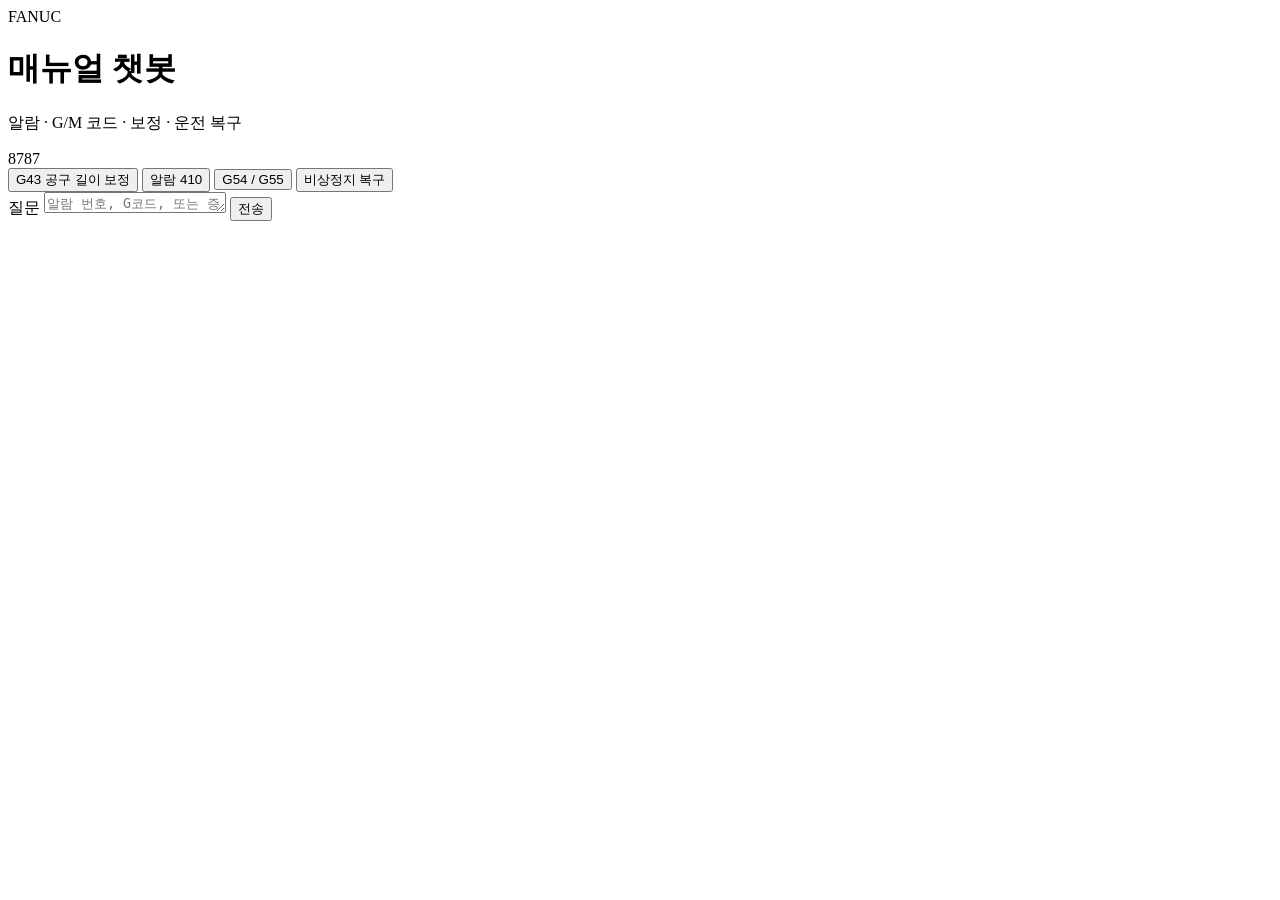
==== frontend/index.html @ 38d97f59 "Initial chatbot project" ====
<!DOCTYPE html>
<html lang="ko">
<head>
  <meta charset="UTF-8">
  <meta name="viewport" content="width=device-width, initial-scale=1.0">
  <title>FANUC 매뉴얼 챗봇</title>
  <link rel="stylesheet" href="/css/style.css">
</head>
<body>
  <div class="app">
    <header class="header">
      <div class="brand">
        <span class="brand-mark">FANUC</span>
        <div>
          <h1>매뉴얼 챗봇</h1>
          <p>알람 · G/M 코드 · 보정 · 운전 복구</p>
        </div>
      </div>
      <span class="status" id="status">8787</span>
    </header>

    <main class="chat" id="chat" aria-live="polite"></main>

    <section class="suggest" id="suggest">
      <button type="button" data-q="G43이 무엇인가요?">G43 공구 길이 보정</button>
      <button type="button" data-q="알람 410은 무슨 뜻인가요?">알람 410</button>
      <button type="button" data-q="G54와 G55 차이가 뭔가요?">G54 / G55</button>
      <button type="button" data-q="비상정지 후 어떻게 복구하나요?">비상정지 복구</button>
    </section>

    <form class="composer" id="form">
      <label class="sr-only" for="input">질문</label>
      <textarea id="input" rows="1" placeholder="알람 번호, G코드, 또는 증상을 입력하세요" required></textarea>
      <button type="submit" id="send">전송</button>
    </form>
  </div>
  <script src="/js/app.js"></script>
</body>
</html>
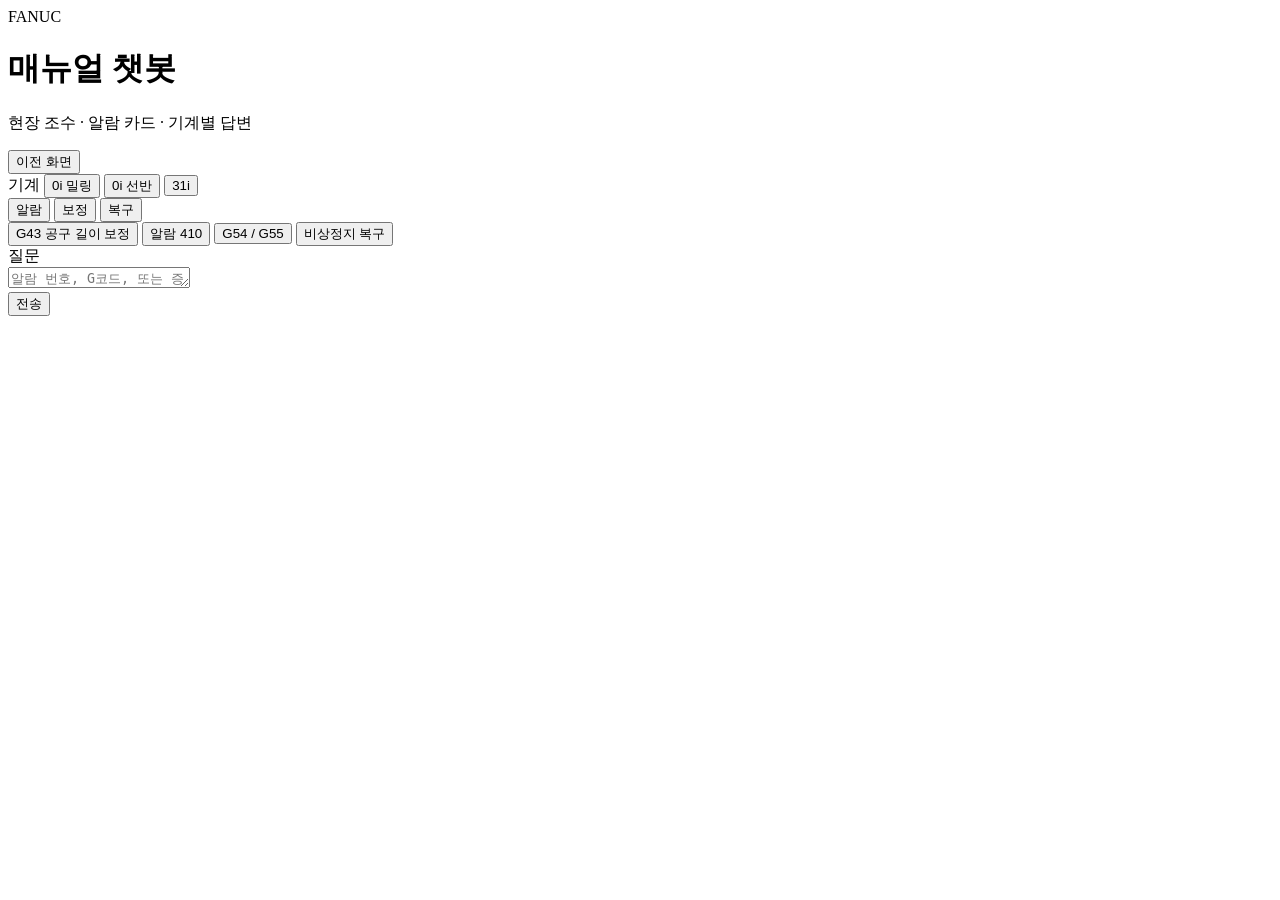
==== commit 15ebfebf: "Update chatbot UI and backend" ====
--- a/frontend/index.html
+++ b/frontend/index.html
@@ -4,24 +4,42 @@
   <meta charset="UTF-8">
   <meta name="viewport" content="width=device-width, initial-scale=1.0">
   <title>FANUC 매뉴얼 챗봇</title>
-  <link rel="stylesheet" href="/css/style.css">
+  <link rel="stylesheet" href="/css/style.css?v=workshop4">
 </head>
-<body>
+<body class="workshop">
   <div class="app">
     <header class="header">
       <div class="brand">
+        <span class="led" aria-hidden="true"></span>
         <span class="brand-mark">FANUC</span>
         <div>
           <h1>매뉴얼 챗봇</h1>
-          <p>알람 · G/M 코드 · 보정 · 운전 복구</p>
+          <p id="header-sub">현장 조수 · 알람 카드 · 기계별 답변</p>
         </div>
       </div>
-      <span class="status" id="status">8787</span>
+      <div class="header-actions">
+        <button type="button" id="ui-toggle" class="ui-toggle">이전 화면</button>
+      </div>
     </header>
+
+    <section class="machine-bar workshop-only" id="machine-bar">
+      <span>기계</span>
+      <button type="button" class="machine-btn is-on" data-machine="mill_0i">0i 밀링</button>
+      <button type="button" class="machine-btn" data-machine="lathe_0i">0i 선반</button>
+      <button type="button" class="machine-btn" data-machine="mill_31i">31i</button>
+    </section>
 
     <main class="chat" id="chat" aria-live="polite"></main>
 
-    <section class="suggest" id="suggest">
+    <section class="tabs workshop-only" id="tabs">
+      <button type="button" class="tab is-on" data-tab="alarm">알람</button>
+      <button type="button" class="tab" data-tab="offset">보정</button>
+      <button type="button" class="tab" data-tab="recover">복구</button>
+    </section>
+
+    <section class="suggest workshop-only" id="suggest-workshop"></section>
+
+    <section class="suggest classic-only" id="suggest">
       <button type="button" data-q="G43이 무엇인가요?">G43 공구 길이 보정</button>
       <button type="button" data-q="알람 410은 무슨 뜻인가요?">알람 410</button>
       <button type="button" data-q="G54와 G55 차이가 뭔가요?">G54 / G55</button>
@@ -30,10 +48,12 @@
 
     <form class="composer" id="form">
       <label class="sr-only" for="input">질문</label>
-      <textarea id="input" rows="1" placeholder="알람 번호, G코드, 또는 증상을 입력하세요" required></textarea>
+      <div class="composer-box">
+        <textarea id="input" rows="1" placeholder="알람 번호, G코드, 또는 증상을 입력하세요" required></textarea>
+      </div>
       <button type="submit" id="send">전송</button>
     </form>
   </div>
-  <script src="/js/app.js"></script>
+  <script src="/js/app.js?v=workshop1"></script>
 </body>
 </html>
